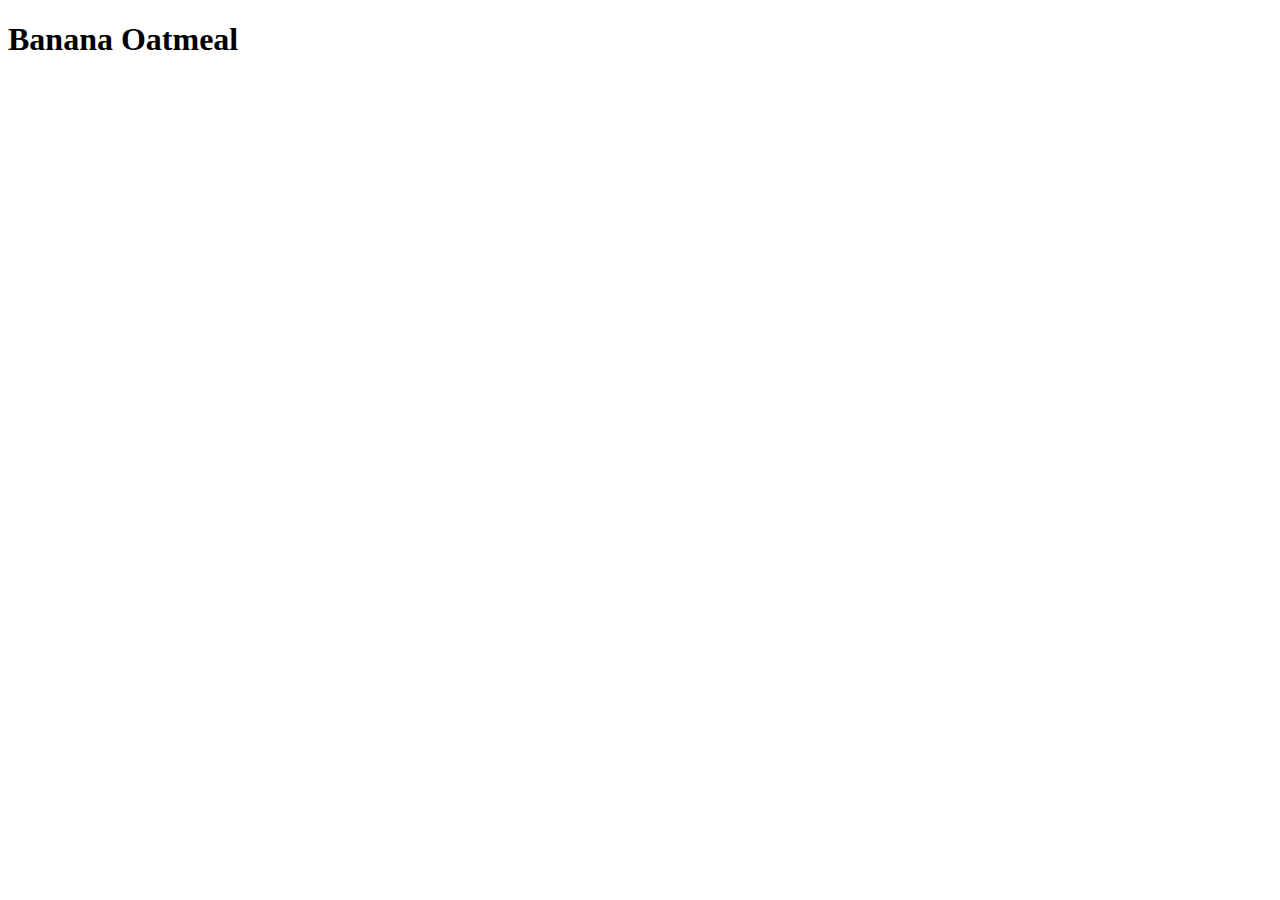
==== Recipes/Banana Bread Overnight Oats/Banana.html @ ffe887f6 "real this time" ====
<!DOCTYPE html>
<html lang="en">
<head>
    <meta charset="UTF-8">
    <meta name="viewport" content="width=device-width, initial-scale=1.0">
    <title>Oats</title>
</head>
<body>
    <h1>
        Banana Oatmeal
    </h1>
</body>
</html>
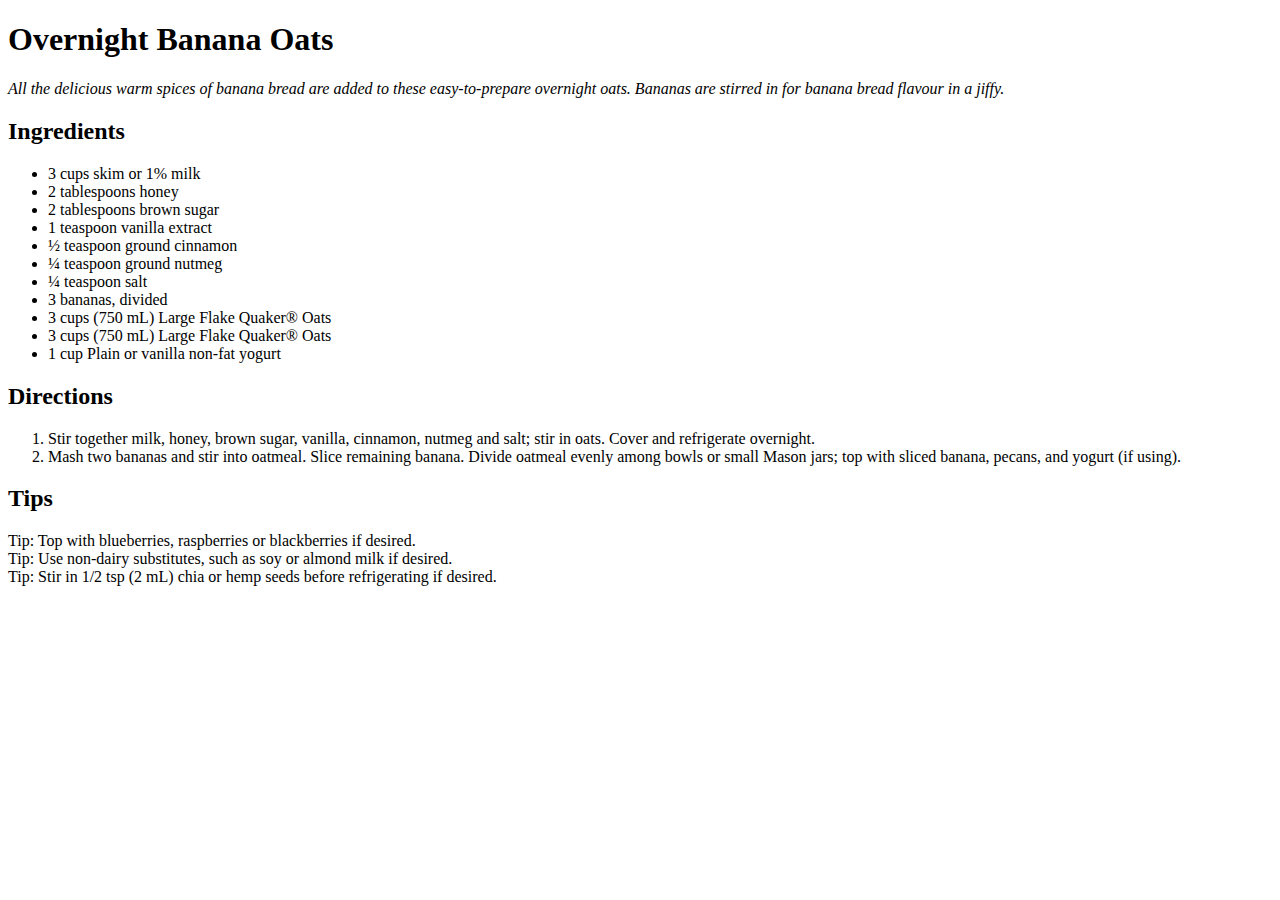
==== commit fa6003a7: "added recipes" ====
--- a/Recipes/Banana Bread Overnight Oats/Banana.html
+++ b/Recipes/Banana Bread Overnight Oats/Banana.html
@@ -4,10 +4,46 @@
     <meta charset="UTF-8">
     <meta name="viewport" content="width=device-width, initial-scale=1.0">
     <title>Oats</title>
+    <link rel="icon" type="icon" href="favicon_io (3)/favicon.ico">
 </head>
 <body>
     <h1>
-        Banana Oatmeal
+        Overnight Banana Oats
     </h1>
+    <p>
+        <i>All the delicious warm spices of banana bread are added to these easy-to-prepare overnight oats. Bananas are stirred in for banana bread flavour in a jiffy.</i>
+    </p>
+    <h2>
+        Ingredients
+    </h2>
+    <ul>
+        <li> 3 cups skim or 1% milk</li>
+        <li>2 tablespoons honey</li>
+        <li>2 tablespoons brown sugar</li>
+        <li>1 teaspoon vanilla extract</li>
+        <li>½ teaspoon ground cinnamon</li>
+        <li>¼ teaspoon ground nutmeg</li>
+        <li>¼ teaspoon salt</li>
+        <li>3 bananas, divided</li>
+        <li>3 cups (750 mL) Large Flake Quaker® Oats</li>
+        <li>3 cups (750 mL) Large Flake Quaker® Oats</li>
+        <li>1 cup Plain or vanilla non-fat yogurt</li>
+    </ul>
+    <h2>
+        Directions
+    </h2>
+    <ol>
+        <li>Stir together milk, honey, brown sugar, vanilla, cinnamon, nutmeg and salt; stir in oats. Cover and refrigerate overnight.</li>
+        <li>Mash two bananas and stir into oatmeal. Slice remaining banana. Divide oatmeal evenly among bowls or small Mason jars; top with sliced banana, pecans, and yogurt (if using).</li>
+    </ol>
+    <h2>
+        Tips
+    </h2>
+    <p>
+        Tip: Top with blueberries, raspberries or blackberries if desired.<br>
+        Tip: Use non-dairy substitutes, such as soy or almond milk if desired.<br>
+        Tip: Stir in 1/2 tsp (2 mL) chia or hemp seeds before refrigerating if desired.<br>
+    </p>
+
 </body>
 </html>